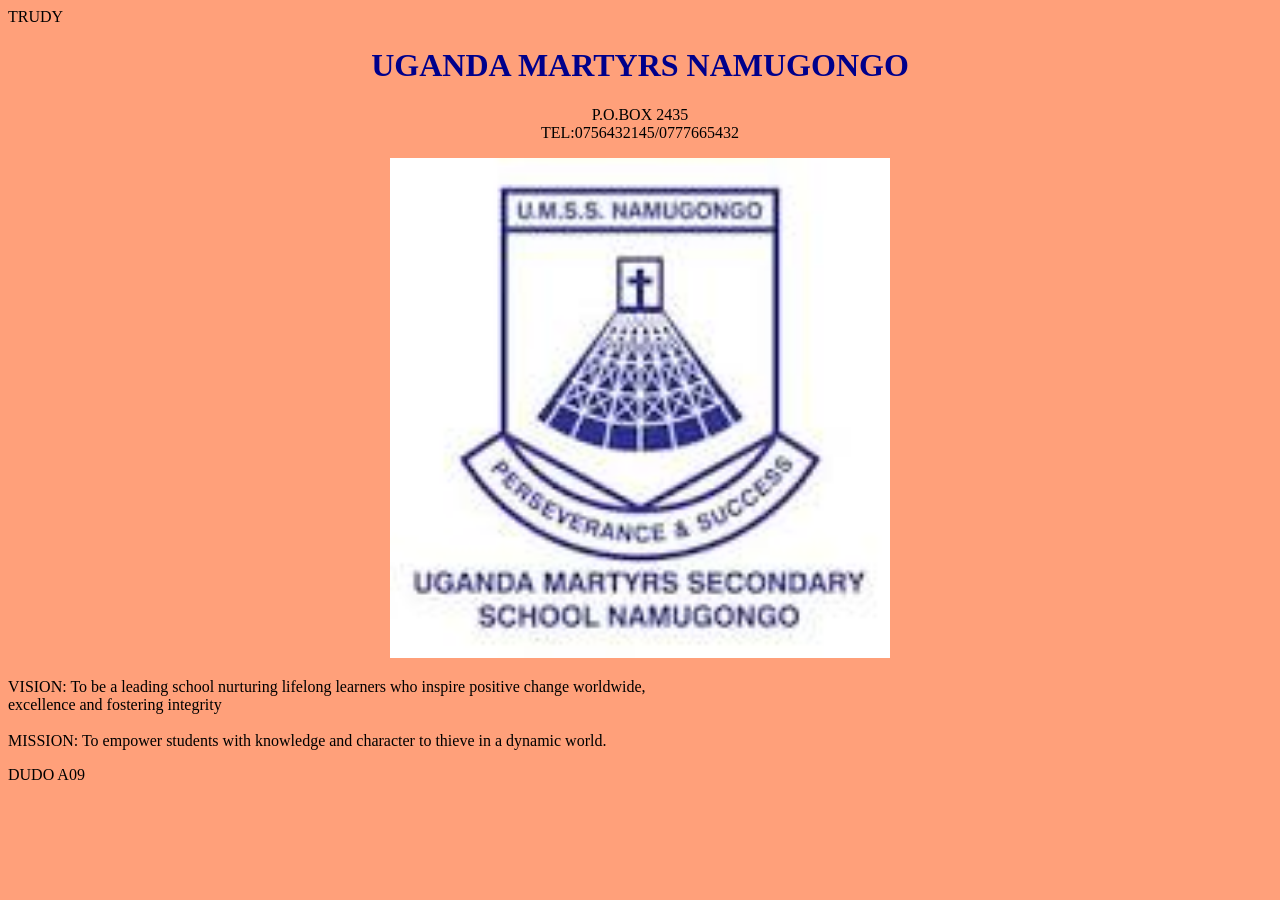
==== index.html @ 759a7aee "Add files via upload" ====
<!DOCTYPE html>
<html lang="en">
<head>
    <meta charset="UTF-8">
    <meta name="viewport" content="width=device-width, initial-scale=1.0">
    <title>Document</title>
</head>
<body style="background-color: lightsalmon;">
    <header>TRUDY</header>
    <center><h1 style="color: darkblue;">UGANDA MARTYRS NAMUGONGO</h1>
        <p class="contact">

          P.O.BOX 2435 <br>
TEL:0756432145/0777665432

        </p>

        <img src="logo.jpg" alt="school logo" width="500" height="500"> </center>

        <p>
            VISION: To be a leading school nurturing lifelong learners who inspire positive change worldwide, <br> excellence and fostering integrity <br>
            <br>
            MISSION: To empower students with knowledge and character to thieve in a dynamic world.

        </p>
   

    <footer>DUDO A09</footer>

</body>
</html>
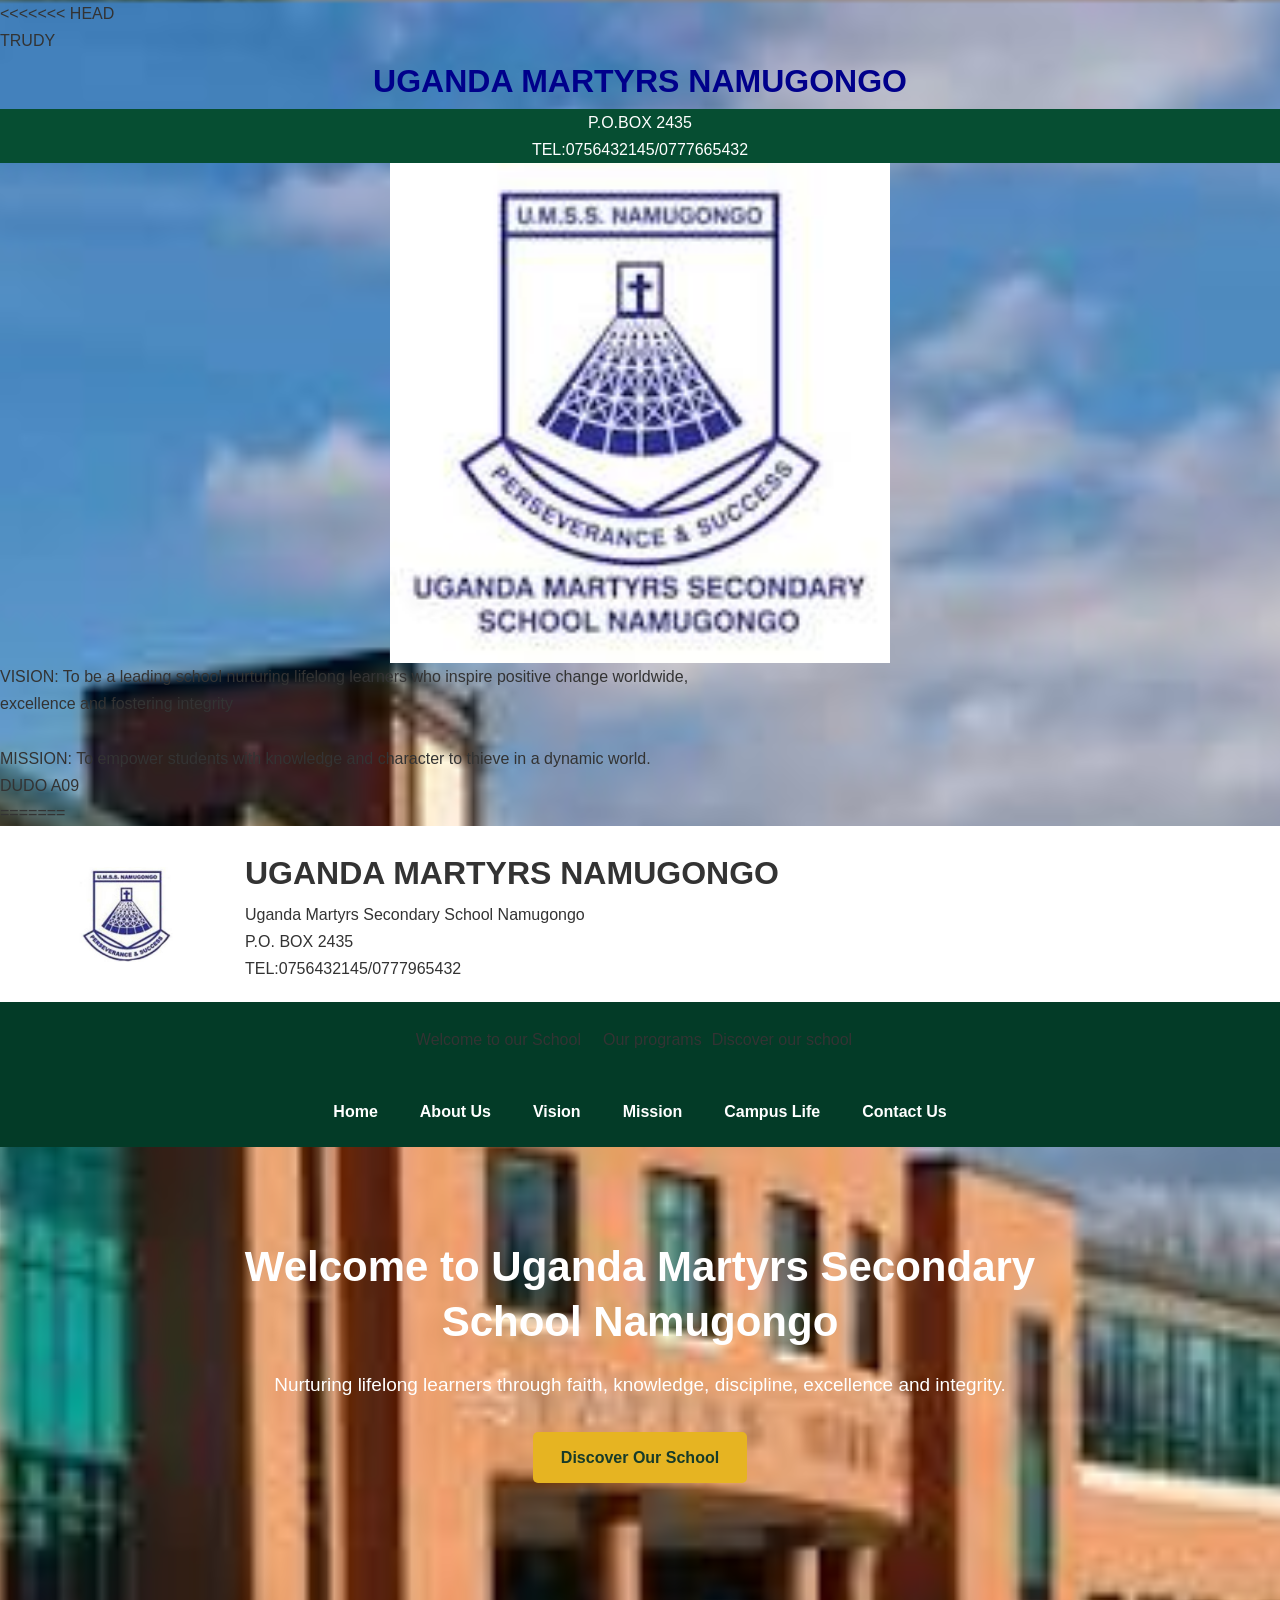
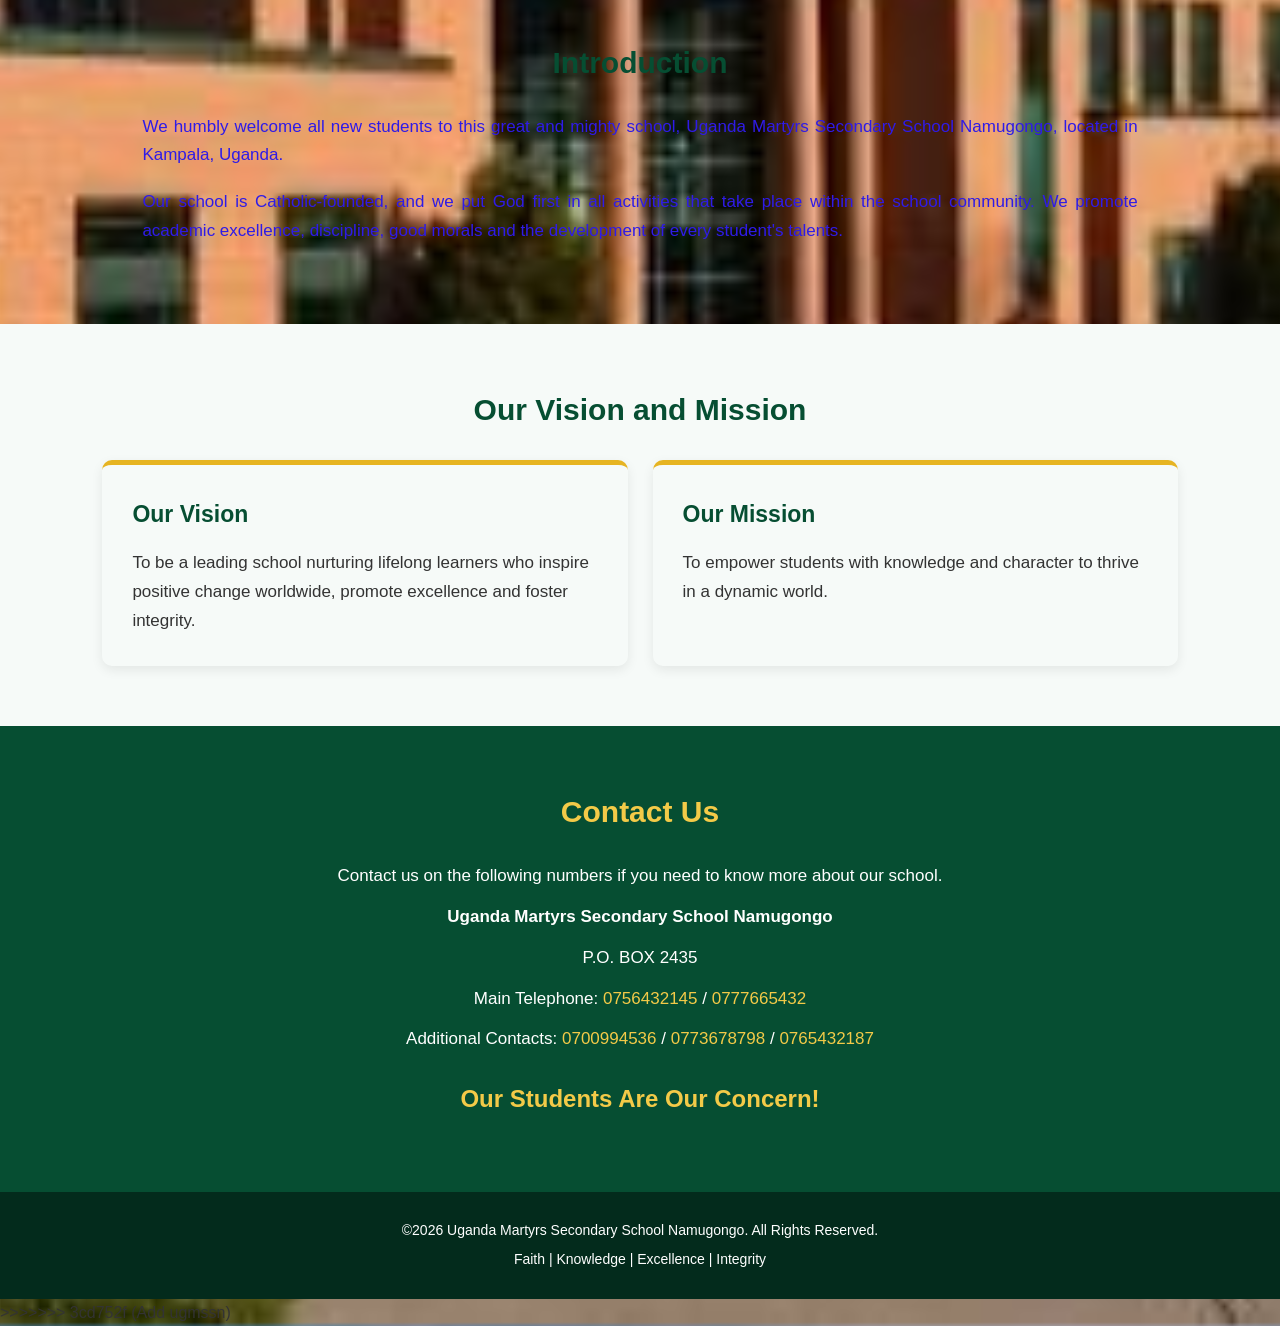
==== commit 642d63ed: "Add ugmssn" ====
--- a/index.html
+++ b/index.html
@@ -1,3 +1,4 @@
+<<<<<<< HEAD
 <!DOCTYPE html>
 <html lang="en">
 <head>
@@ -28,4 +29,172 @@
     <footer>DUDO A09</footer>
 
 </body>
-</html>+</html>
+=======
+
+<!DOCTYPE html>
+<html lang="en">
+<head>
+    <meta charset="UTF-8">
+    <meta name="viewport" content="width=device-width, initial-scale=1.0">
+
+    <meta name="description" content="Welcome to Uganda Martyrs Secondary School Namugongo, Kampala, Uganda.">
+
+
+    <title>Uganda Martyrs Secondary School Namugongo</title>
+
+    <link rel="stylesheet" href="style.css">
+</head>
+<body>
+    <header style="display: flex; align-items: center;background-color: white; padding: 20px;">
+    <img src="image/image_1.jpg" alt="U.M.S.S. Namugongo school logo" style="width: 200px; background: white; padding: 8px; border-radius: 10px; margin-right: 25px;">
+    <div>
+        <h1 style="margin:0; font-size: 32px;">UGANDA MARTYRS NAMUGONGO</h1>
+        <P>Uganda Martyrs Secondary School Namugongo</P>
+        <p>P.O. BOX 2435</p>
+        <p> TEL:0756432145/0777965432</p>
+    </div>
+</header>
+
+<nav class="navbar">
+    
+    <div class="background-image">
+        Welcome to our School
+       </div> 
+        <!-- BUTTONS AFTER THE IMAGE-->
+         <div class="navbar">
+            <navbar class="btn- blue">Our programs</navbar>
+            <navbar class="btn-yellow">Discover our school</navbar>
+         </div>
+        
+
+    
+</nav>
+    <!-- NAVIGATION BAR -->
+    <nav class="navbar">
+        <a href="index.html">Home</a>
+        <a href="#about">About Us</a>
+        <a href="#vision">Vision</a>
+        <a href="#mission">Mission</a>
+        <a href="campus.html">Campus Life</a>
+        <a href="#contact">Contact Us</a>
+    </nav>
+        
+
+    <!-- HOME PAGE BANNER -->
+    <section class="hero" id="home">
+        <div class="hero-content">
+            <h2>Welcome to Uganda Martyrs Secondary School Namugongo</h2>
+
+            <p>
+                Nurturing lifelong learners through faith, knowledge,
+                discipline, excellence and integrity.
+            </p>
+
+            <a href="#about" class="btn">Discover Our School</a>
+        </div>
+    </section>
+
+    <!-- INTRODUCTION -->
+    <section class="about section" id="about">
+        <h2>Introduction</h2>
+
+        <p>
+            We humbly welcome all new students to this great and mighty
+            school, Uganda Martyrs Secondary School Namugongo, located
+            in Kampala, Uganda.
+        </p>
+
+        <p>
+        </p>
+
+        <p>
+            Our school is Catholic-founded, and we put God first in all
+            activities that take place within the school community.
+            We promote academic excellence, discipline, good morals
+            and the development of every student's talents.
+        </p>
+    </section>
+
+    <!-- VISION AND MISSION -->
+    <section class="values section" id="vision">
+        <h2>Our Vision and Mission</h2>
+
+        <div class="cards">
+
+            <div class="card">
+                <h3>Our Vision</h3>
+
+                <p>
+                    To be a leading school nurturing lifelong learners
+                    who inspire positive change worldwide, promote
+                    excellence and foster integrity.
+                </p>
+            </div>
+            
+
+            <div class="card" id="mission">
+                <h3>Our Mission </h3>
+
+                <p>
+                    To empower students with knowledge and character
+                    to thrive in a dynamic world.
+                </p>
+            </div>
+
+        </div>
+    </section>
+
+    <!-- CONTACT INFORMATION -->
+    <section class="contact section" id="contact">
+        <h2>Contact Us</h2>
+
+        <p>
+            Contact us on the following numbers if you need
+            to know more about our school.
+        </p>
+
+        <div class="contact-details">
+            <p>
+                <strong>Uganda Martyrs Secondary School Namugongo</strong>
+            </p>
+
+            <p>P.O. BOX 2435</p>
+
+            <p>
+                Main Telephone:
+                <a href="tel:0756432145">0756432145</a> /
+                <a href="tel:0777665432">0777665432</a>
+            </p>
+
+            <p>
+                Additional Contacts:
+                <a href="tel:0700994536">0700994536</a> /
+                <a href="tel:0773678798">0773678798</a> /
+                <a href="tel:0765432187">0765432187</a>
+            </p>
+        </div>
+
+        <p class="slogan">Our Students Are Our Concern!</p>
+    </section>
+
+    <!-- FOOTER -->
+    <footer class="footer">
+        <p>
+            &copy;<span id="year"></span>
+            Uganda Martyrs Secondary School Namugongo.
+            All Rights Reserved.
+        </p>
+
+        <p>Faith | Knowledge | Excellence | Integrity</p>
+    </footer>
+
+    <!-- AUTOMATIC COPYRIGHT YEAR -->
+    <script>
+        document.getElementById("year").textContent =
+            new Date().getFullYear();
+    </script>
+
+</body>
+</html>
+>>>>>>> 3cd752f (Add ugmssn)
--- a/style.css
+++ b/style.css
@@ -0,0 +1,428 @@
+
+/* =========================
+   GENERAL STYLES
+========================= */
+
+* {
+    margin: 0;
+    padding: 0;
+    box-sizing: border-box;
+}
+
+html {
+    scroll-behavior: smooth;
+    scroll-padding-top: 80px;
+}
+
+body {
+    font-family: Arial, Helvetica, sans-serif;
+    line-height: 1.7;
+    color: #333;
+    background-color: #f5f7f5;
+    background-image: url("image/school.jpg");
+    background-size: cover;
+    background-position: center;
+}
+
+/* =========================
+   SCHOOL HEADER
+========================= */
+
+.header {
+    background-color: #064e32;
+    color: white;
+    text-align: center;
+    padding: 30px 15px;
+    border-bottom: 5px solid #e6b422;
+}
+
+.school-name h1 {
+    font-size: 32px;
+    font-weight: bold;
+    letter-spacing: 1px;
+    margin-bottom: 8px;
+}
+
+.school-name p {
+    font-size: 16px;
+    margin: 3px 0;
+}
+
+.school-name a {
+    color: white;
+    text-decoration: none;
+}
+
+.school-name a:hover {
+    color: #f3ca48;
+}
+
+/* =========================
+   NAVIGATION BAR
+========================= */
+
+.navbar {
+    background-color: #033b27;
+    display: flex;
+    justify-content: center;
+    align-items: center;
+    flex-wrap: wrap;
+    gap: 10px;
+    padding: 12px;
+    position: sticky;
+    top: 0;
+    z-index: 1000;
+}
+
+.navbar a {
+    color: white;
+    text-decoration: none;
+    font-weight: bold;
+    padding: 9px 16px;
+    border-radius: 5px;
+    transition: 0.3s ease;
+}
+
+.navbar a:hover {
+    background-color: #e6b422;
+    color: #033b27;
+}
+
+/* =========================
+   HOME PAGE BANNER
+========================= */
+
+.hero {
+    min-height: 430px;
+    padding: 80px 20px;
+    display: flex;
+    justify-content: center;
+    align-items: center;
+    text-align: center;
+    color: white;
+}
+
+.hero-content {
+    max-width: 850px;
+}
+
+.hero h2 {
+    font-size: 42px;
+    line-height: 1.3;
+    margin-bottom: 20px;
+}
+
+.hero p {
+    font-size: 19px;
+    margin-bottom: 30px;
+}
+
+/* =========================
+   BUTTON
+========================= */
+
+.btn {
+    display: inline-block;
+    background-color: #e6b422;
+    color: #173b29;
+    padding: 12px 28px;
+    text-decoration: none;
+    border-radius: 5px;
+    font-weight: bold;
+    transition: 0.3s ease;
+}
+
+.btn:hover {
+    background-color: white;
+    color: #064e32;
+    transform: translateY(-2px);
+}
+
+/* =========================
+   GENERAL SECTIONS
+========================= */
+
+.section {
+    padding: 60px 8%;
+}
+
+.section h2 {
+    color: #064e32;
+    text-align: center;
+    font-size: 30px;
+    margin-bottom: 25px;
+}
+
+/* =========================
+   ABOUT / INTRODUCTION
+========================= */
+
+.about {
+    max-width: 1200px;
+    margin: auto;
+    color: #2f1be7;
+}
+
+.about p {
+    font-size: 17px;
+    margin-bottom: 18px;
+    text-align: justify;
+}
+
+/* =========================
+   VISION AND MISSION
+========================= */
+
+.values {
+    background-color: #f6faf8;
+
+    background-size: cover;
+    background-position: center;
+}
+
+.cards {
+    display: grid;
+    grid-template-columns: repeat(2, minmax(0, 1fr));
+    gap: 25px;
+    max-width: 1100px;
+    margin: auto;
+}
+
+.card {
+
+    padding: 30px;
+    border-radius: 10px;
+    border-top: 5px solid #e6b422;
+    box-shadow: 0 4px 12px rgba(0, 0, 0, 0.08);
+    transition: transform 0.3s ease;
+}
+
+.card:hover {
+    transform: translateY(-5px);
+}
+
+.card h3 {
+    color: #064e32;
+    font-size: 23px;
+    margin-bottom: 15px;
+}
+
+.card p {
+    font-size: 17px;
+}
+
+/* =========================
+   CONTACT SECTION
+========================= */
+
+.contact {
+    background-color: #064e32;
+    color: white;
+    text-align: center;
+}
+
+.contact h2 {
+    color: #f3ca48;
+}
+
+.contact p {
+    font-size: 17px;
+    margin: 12px 0;
+}
+
+.contact a {
+    color: #f3ca48;
+    text-decoration: none;
+}
+
+.contact a:hover {
+    text-decoration: underline;
+}
+
+.slogan {
+    margin-top: 25px !important;
+    font-size: 24px !important;
+    font-weight: bold;
+    color: #f3ca48;
+}
+
+/* =========================
+   FOOTER
+========================= */
+
+.footer {
+    background-color: #032b1c;
+    color: white;
+    text-align: center;
+    padding: 22px 15px;
+    font-size: 14px;
+}
+
+.footer p {
+    margin: 5px 0;
+}
+
+/* =========================
+   SECOND PAGE (CAMPUS LIFE)
+========================= */
+
+.navbar a.active {
+    background-color: #e6b422;
+    color: #033b27;
+}
+
+.page-hero {
+    background-image: linear-gradient(rgba(3, 59, 39, 0.72), rgba(3, 59, 39, 0.72)),
+                      url("image/school.jpg");
+    background-size: cover;
+    background-position: center;
+}
+
+.gallery {
+    display: grid;
+    grid-template-columns: repeat(2, minmax(0, 1fr));
+    gap: 25px;
+    margin-top: 30px;
+}
+
+.gallery-item {
+    background-color: white;
+    border-radius: 10px;
+    border-top: 5px solid #e6b422;
+    box-shadow: 0 4px 12px rgba(0, 0, 0, 0.08);
+    overflow: hidden;
+}
+
+.gallery-item img {
+    display: block;
+    width: 100%;
+    height: 320px;
+    object-fit: cover;
+}
+
+.gallery-item figcaption {
+    padding: 14px 18px;
+    color: #064e32;
+    font-weight: bold;
+    text-align: center;
+}
+
+.emblem-card {
+    display: flex;
+    justify-content: center;
+    align-items: center;
+    background-color: white;
+}
+
+.emblem-card img {
+    max-width: 100%;
+    height: auto;
+}
+
+.cards-four {
+    grid-template-columns: repeat(4, minmax(0, 1fr));
+    max-width: 1200px;
+}
+
+.cards-four .card {
+    background-color: white;
+}
+
+.contact .btn {
+    margin-top: 10px;
+}
+
+/* =========================
+   TABLETS AND MOBILE PHONES
+========================= */
+
+@media screen and (max-width: 768px) {
+    .school-name h1 {
+        font-size: 25px;
+    }
+
+    .hero {
+        min-height: 350px;
+        padding: 55px 20px;
+    }
+
+    .hero h2 {
+        font-size: 30px;
+    }
+
+    .hero p {
+        font-size: 17px;
+    }
+
+    .cards {
+        grid-template-columns: 1fr;
+    }
+
+    .section {
+        padding: 40px 6%;
+
+    }
+    .hero {
+        background-image: url(image/school.jpg);
+        background-size: cover;
+        background-position: center;
+
+    }
+
+    .section h2 {
+        font-size: 26px;
+    }
+
+    .gallery,
+    .cards-four {
+        grid-template-columns: 1fr;
+    }
+
+    .gallery-item img {
+        height: 240px;
+    }
+
+    .about p {
+        text-align: left;
+    }
+}
+
+/* =========================
+   SMALL MOBILE PHONES
+========================= */
+
+@media screen and (max-width: 480px) {
+    .school-name h1 {
+        font-size: 21px;
+    }
+
+    .school-name p {
+        font-size: 14px;
+    }
+
+    .navbar {
+        gap: 3px;
+        padding: 8px 4px;
+    }
+
+    .navbar a {
+        padding: 7px 9px;
+        font-size: 13px;
+    }
+
+    .hero h2 {
+        font-size: 25px;
+    }
+
+    .hero p {
+        font-size: 15px;
+    }
+
+    .card {
+        padding: 22px;
+    }
+
+    .slogan {
+        font-size: 20px !important;
+    }
+}
